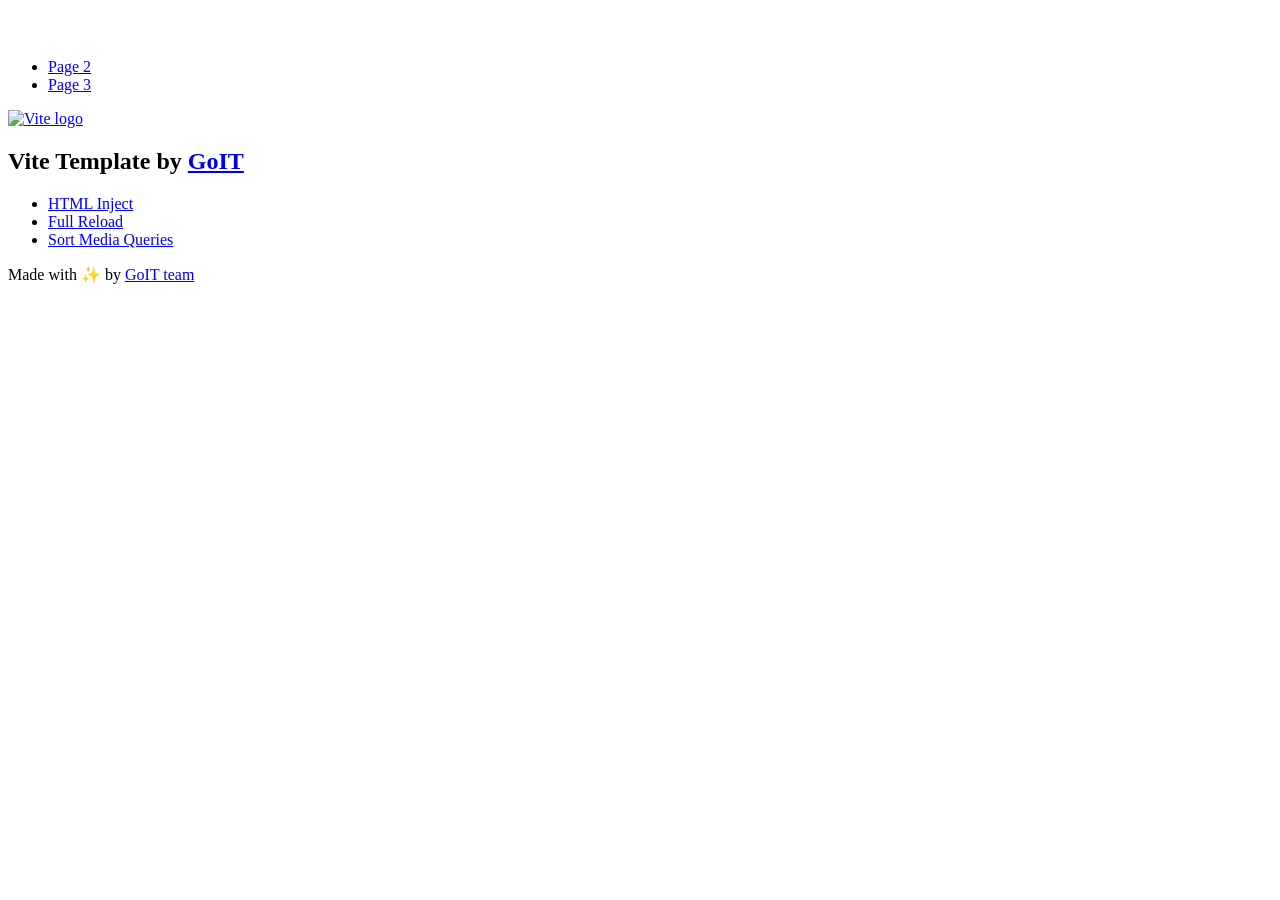
==== index.html @ af353c8b "Deploying to gh-pages from @ hanna-uler/goit-js-hw-10@f9431d87d368e0b2b874b62dcb69d74554d65029 🚀" ====
<!DOCTYPE html>
<html lang="en">
  <head>
    <meta charset="UTF-8" />
    <link rel="icon" type="image/svg+xml" href="/vanilla-app-template/favicon.svg" />
    <meta name="viewport" content="width=device-width, initial-scale=1.0" />
    <title>Vanilla App Template</title>
    <script type="module" crossorigin src="/vanilla-app-template/index.js"></script>
    <link rel="stylesheet" crossorigin href="/vanilla-app-template/assets/styles-DvPDDfy5.css">
  </head>
  <body>
    <header class="header">
  <div class="container">
    <nav class="nav">
      <a class="nav-logo" href="./index.html" aria-label="Site logo">
        <svg class="nav-logo-icon" width="100" height="30">
          <use href="/vanilla-app-template/assets/sprite-E8vg0sBb.svg#logo"></use>
        </svg>
      </a>
      <ul class="nav-list">
        <li class="nav-item">
          <a class="nav-link {=$highlight-act}" href="./page-2.html">Page 2</a>
        </li>
        <li class="nav-item">
          <a class="nav-link {=$highlight-curr}" href="./page-3.html">Page 3</a>
        </li>
      </ul>
    </nav>
  </div>
</header>


    <main>
      <!-- Loads the specified .html file -->
      <section class="vite-promo">
  <div class="container">
    <div class="vite-promo-thumb">
      <a
        class="vite-promo-link"
        href="https://vitejs.dev/"
        target="_blank"
        rel="noopener noreferrer"
        aria-label="Link to Vite official website"
        title="Vite.js  build tool"
      >
        <!-- Path to images as from index.html file -->
        <img
          class="pic"
          src="/vanilla-app-template/assets/vite-logo-9o_aqrTe.png"
          alt="Vite logo"
          width="640"
          height="640"
        />
      </a>
    </div>
    <h1 class="main-title">
      <span class="main-title-gradient">Vite</span>
      Template by
      <a
        class="main-title-link"
        href="https://github.com/goitacademy/vanilla-app-template"
        target="_blank"
        rel="noopener noreferrer"
      >
        GoIT
      </a>
    </h1>
  </div>
</section>

      <article class="badges">
  <div class="container">
    <ul class="badges-list">
      <li class="badges-item">
        <a
          class="badges-link"
          href="https://www.npmjs.com/package/vite-plugin-html-inject"
          target="_blank"
          rel="noopener noreferrer"
        >
          HTML Inject
        </a>
      </li>
      <li class="badges-item">
        <a
          class="badges-link"
          href="https://www.npmjs.com/package/vite-plugin-full-reload"
          target="_blank"
          rel="noopener noreferrer"
        >
          Full Reload
        </a>
      </li>
      <li class="badges-item">
        <a
          class="badges-link"
          href="https://www.npmjs.com/package/postcss-sort-media-queries"
          target="_blank"
          rel="noopener noreferrer"
        >
          Sort Media Queries
        </a>
      </li>
    </ul>
  </div>
</article>

    </main>

    <footer class="footer">
  <div class="container">
    <p class="footer-desc">
      Made with ✨ by
      <a
        class="footer-link"
        href="https://goit.global/ua/"
        target="_blank"
        rel="noopener noreferrer"
      >
        GoIT team
      </a>
    </p>
  </div>
</footer>


  </body>
</html>
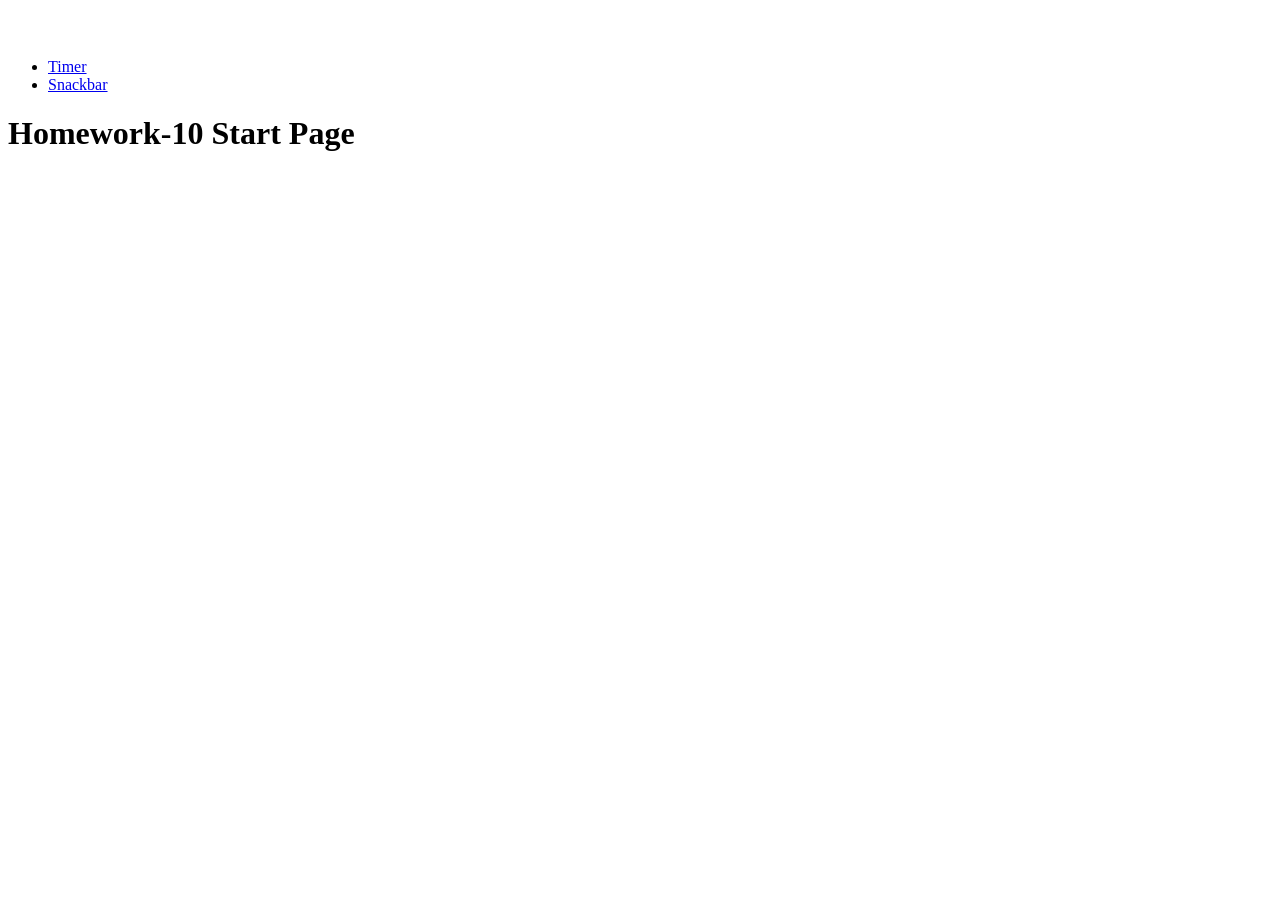
==== commit 2e7ba9e0: "Deploying to gh-pages from @ hanna-uler/goit-js-hw-10@4d1ceba2aa24c181067af0356058a7b931b8428a 🚀" ====
--- a/index.html
+++ b/index.html
@@ -2,11 +2,10 @@
 <html lang="en">
   <head>
     <meta charset="UTF-8" />
-    <link rel="icon" type="image/svg+xml" href="/vanilla-app-template/favicon.svg" />
+    <link rel="icon" type="image/svg+xml" href="/goit-js-hw-10/favicon.svg" />
     <meta name="viewport" content="width=device-width, initial-scale=1.0" />
-    <title>Vanilla App Template</title>
-    <script type="module" crossorigin src="/vanilla-app-template/index.js"></script>
-    <link rel="stylesheet" crossorigin href="/vanilla-app-template/assets/styles-DvPDDfy5.css">
+    <title>GoIT JS HW 10</title>
+    <link rel="stylesheet" crossorigin href="/goit-js-hw-10/assets/styles-D_GkVjVu.css">
   </head>
   <body>
     <header class="header">
@@ -14,15 +13,17 @@
     <nav class="nav">
       <a class="nav-logo" href="./index.html" aria-label="Site logo">
         <svg class="nav-logo-icon" width="100" height="30">
-          <use href="/vanilla-app-template/assets/sprite-E8vg0sBb.svg#logo"></use>
+          <use href="/goit-js-hw-10/assets/sprite-E8vg0sBb.svg#logo"></use>
         </svg>
       </a>
       <ul class="nav-list">
         <li class="nav-item">
-          <a class="nav-link {=$highlight-act}" href="./page-2.html">Page 2</a>
+          <a class="nav-link {=$highlight-act}" href="../1-timer.html">Timer</a>
         </li>
         <li class="nav-item">
-          <a class="nav-link {=$highlight-curr}" href="./page-3.html">Page 3</a>
+          <a class="nav-link {=$highlight-curr}" href="../2-snackbar.html"
+            >Snackbar</a
+          >
         </li>
       </ul>
     </nav>
@@ -31,98 +32,8 @@
 
 
     <main>
+      <h1 class="index-header">Homework-10 Start Page</h1>
       <!-- Loads the specified .html file -->
-      <section class="vite-promo">
-  <div class="container">
-    <div class="vite-promo-thumb">
-      <a
-        class="vite-promo-link"
-        href="https://vitejs.dev/"
-        target="_blank"
-        rel="noopener noreferrer"
-        aria-label="Link to Vite official website"
-        title="Vite.js  build tool"
-      >
-        <!-- Path to images as from index.html file -->
-        <img
-          class="pic"
-          src="/vanilla-app-template/assets/vite-logo-9o_aqrTe.png"
-          alt="Vite logo"
-          width="640"
-          height="640"
-        />
-      </a>
-    </div>
-    <h1 class="main-title">
-      <span class="main-title-gradient">Vite</span>
-      Template by
-      <a
-        class="main-title-link"
-        href="https://github.com/goitacademy/vanilla-app-template"
-        target="_blank"
-        rel="noopener noreferrer"
-      >
-        GoIT
-      </a>
-    </h1>
-  </div>
-</section>
-
-      <article class="badges">
-  <div class="container">
-    <ul class="badges-list">
-      <li class="badges-item">
-        <a
-          class="badges-link"
-          href="https://www.npmjs.com/package/vite-plugin-html-inject"
-          target="_blank"
-          rel="noopener noreferrer"
-        >
-          HTML Inject
-        </a>
-      </li>
-      <li class="badges-item">
-        <a
-          class="badges-link"
-          href="https://www.npmjs.com/package/vite-plugin-full-reload"
-          target="_blank"
-          rel="noopener noreferrer"
-        >
-          Full Reload
-        </a>
-      </li>
-      <li class="badges-item">
-        <a
-          class="badges-link"
-          href="https://www.npmjs.com/package/postcss-sort-media-queries"
-          target="_blank"
-          rel="noopener noreferrer"
-        >
-          Sort Media Queries
-        </a>
-      </li>
-    </ul>
-  </div>
-</article>
-
     </main>
-
-    <footer class="footer">
-  <div class="container">
-    <p class="footer-desc">
-      Made with ✨ by
-      <a
-        class="footer-link"
-        href="https://goit.global/ua/"
-        target="_blank"
-        rel="noopener noreferrer"
-      >
-        GoIT team
-      </a>
-    </p>
-  </div>
-</footer>
-
-
   </body>
 </html>
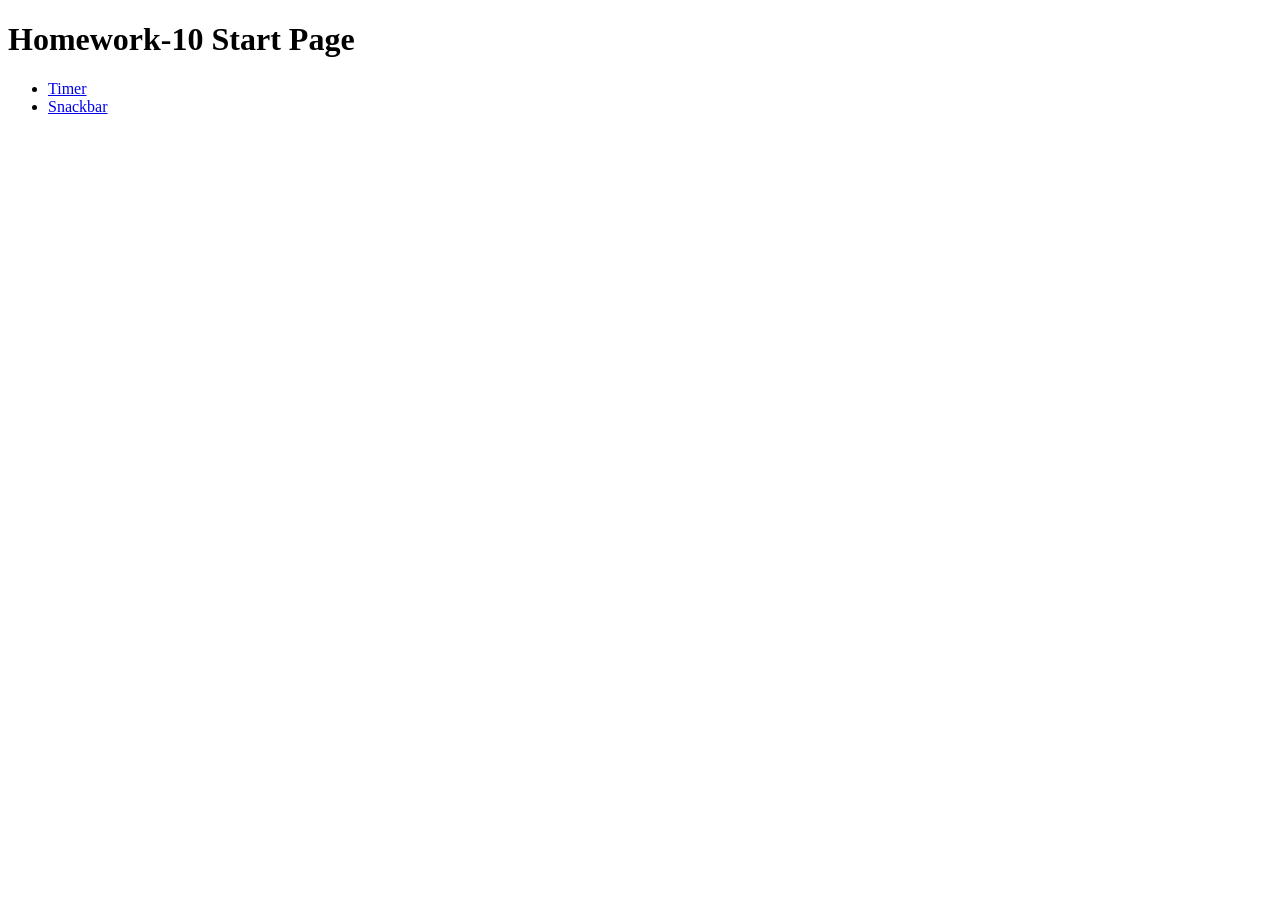
==== commit b10b9a2a: "Deploying to gh-pages from @ hanna-uler/goit-js-hw-10@259d5a5bf8d091e440af588764602ad24d6c6236 🚀" ====
--- a/index.html
+++ b/index.html
@@ -5,15 +5,15 @@
     <link rel="icon" type="image/svg+xml" href="/goit-js-hw-10/favicon.svg" />
     <meta name="viewport" content="width=device-width, initial-scale=1.0" />
     <title>GoIT JS HW 10</title>
-    <link rel="stylesheet" crossorigin href="/goit-js-hw-10/assets/styles-D_GkVjVu.css">
+    <link rel="stylesheet" crossorigin href="/goit-js-hw-10/assets/styles-DkzO3e-H.css">
   </head>
   <body>
-    <header class="header">
+    <!-- <header class="header">
   <div class="container">
     <nav class="nav">
       <a class="nav-logo" href="./index.html" aria-label="Site logo">
         <svg class="nav-logo-icon" width="100" height="30">
-          <use href="/goit-js-hw-10/assets/sprite-E8vg0sBb.svg#logo"></use>
+          <use href="img/sprite.svg#logo"></use>
         </svg>
       </a>
       <ul class="nav-list">
@@ -29,11 +29,23 @@
     </nav>
   </div>
 </header>
-
+ -->
 
     <main>
-      <h1 class="index-header">Homework-10 Start Page</h1>
+      <h1 class="index-header main-title-gradient">Homework-10 Start Page</h1>
       <!-- Loads the specified .html file -->
+      <div class="container">
+        <nav class="nav">
+          <ul class="nav-list">
+            <li class="nav-item">
+              <a class="nav-link" href="./1-timer.html">Timer</a>
+            </li>
+            <li class="nav-item">
+              <a class="nav-link" href="./2-snackbar.html">Snackbar</a>
+            </li>
+          </ul>
+        </nav>
+      </div>
     </main>
   </body>
 </html>
